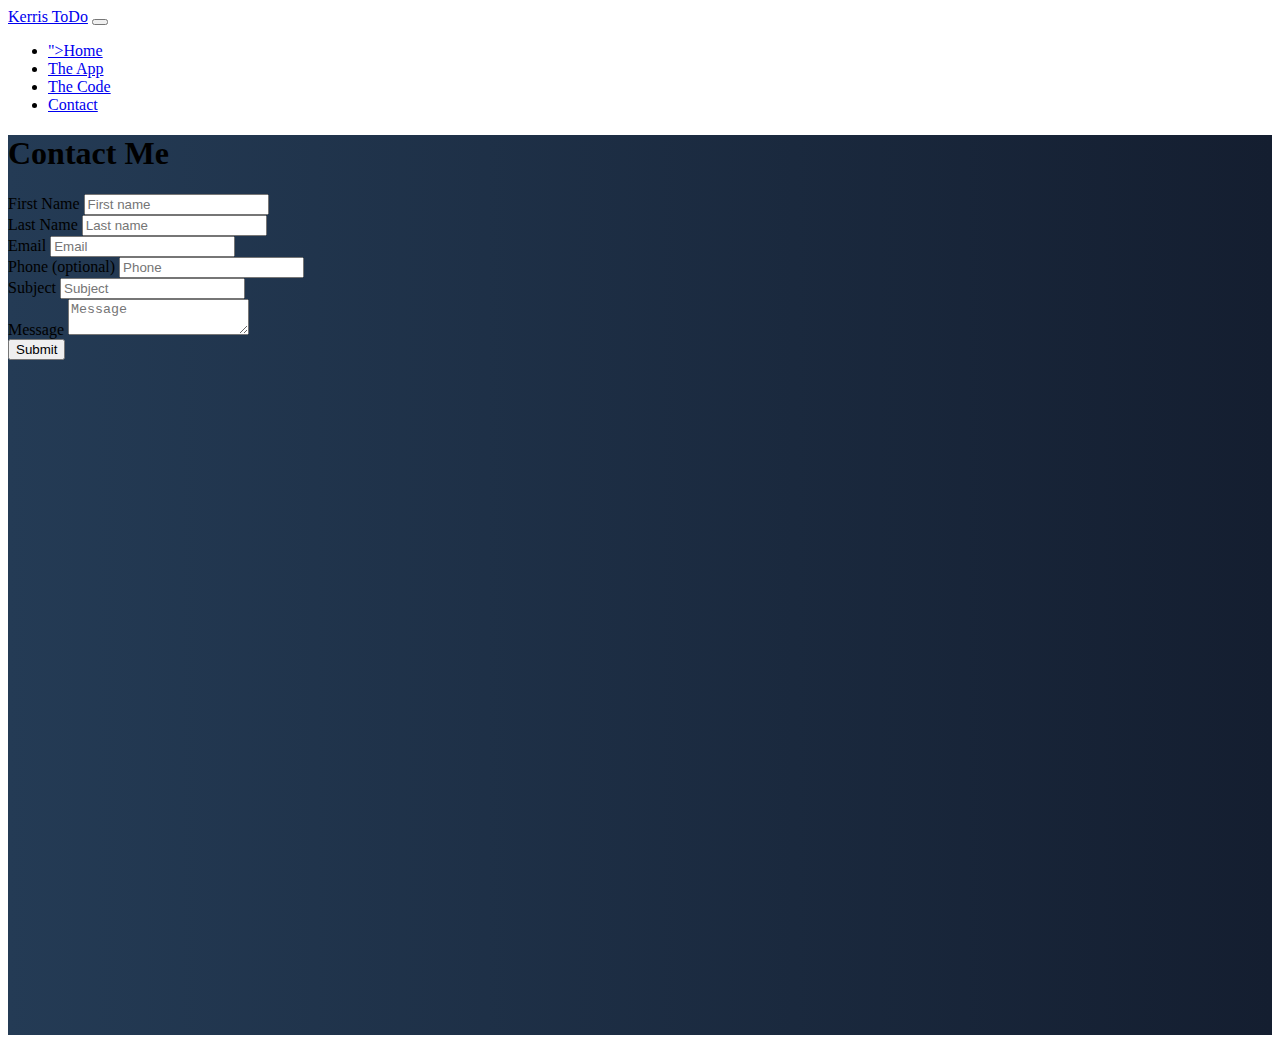
==== JS/contact.html @ 318bdef4 "added contact" ====
<!doctype html>
<html lang="en">

<head>
    <title>First Project v2</title>
    <!-- Required meta tags -->
    <meta charset="utf-8">
    <meta name="viewport" content="width=device-width, initial-scale=1, shrink-to-fit=no">

    <!-- Bootstrap CSS -->
    <link href="https://cdn.jsdelivr.net/npm/bootstrap@5.1.1/dist/css/bootstrap.min.css" rel="stylesheet"
        integrity="sha384-F3w7mX95PdgyTmZZMECAngseQB83DfGTowi0iMjiWaeVhAn4FJkqJByhZMI3AhiU" crossorigin="anonymous">

    <!-- Convert this to an external style sheet -->
    <link rel="stylesheet" href="/CSS/site.css">
</head>

<body>
    <nav class="navbar navbar-expand-md navbar-dark fixed-top">
        <div class="container-fluid">
            <a class="navbar-brand" href="#">Kerris ToDo</a>
            <button class="navbar-toggler" type="button" data-bs-toggle="collapse" data-bs-target="#navbarCollapse"
                aria-controls="navbarCollapse" aria-expanded="false" aria-label="Toggle navigation">
                <span class="navbar-toggler-icon"></span>
            </button>
            <div class="collapse navbar-collapse" id="navbarCollapse">
                <ul class="navbar-nav me-auto mb-2 mb-md-0">
                    <li class="nav-item">
                        <a class="nav-link " aria-current="page" href="index.html="fas fa-helmet-battle    "></i>">Home</a>
                    </li>
                    <li class="nav-item">
                        <a class="nav-link" href="#">The App</a>
                    </li>
                    <li class="nav-item">
                        <a class="nav-link" href="#">The Code</a>
                    </li>
                    <li class="nav-item">
                        <a class="nav-link active" href="Contact.html">Contact</a>
                    </li>
                </ul>
            </div>
        </div>
    </nav>
    <!-- ======= Hero Section ======= -->
    <main id="hero">
        <div class="container col-xxl-8 px-4 py-5">
            <h1 class="text-center mb-3">Contact Me</h1>
            <form action="#">
                <div class="row mb-1">
                    <div class="col">
                        <label class="form-label">First Name</label>
                        <input type="text" name="firstName" class="form-control" placeholder="First name"
                            aria-label="First name" required>
                    </div>
                    <div class="col">
                        <label class="form-label">Last Name</label>
                        <input type="text" name="lastName" class="form-control" placeholder="Last name"
                            aria-label="Last name" required>
                    </div>
                </div>
                <div class="row mb-1">
                    <div class="col">
                        <label class="form-label">Email</label>
                        <input type="email" name="email" class="form-control" placeholder="Email"
                            aria-label="Email" required>
                    </div>
                    <div class="col">
                        <label class="form-label">Phone (optional)</label>
                        <input type="text" name="phone" class="form-control" placeholder="Phone"
                            aria-label="Phone">
                    </div>
                </div>
                <div class="row mb-1">
                    <div class="col">
                        <label class="form-label">Subject</label>
                        <input type="text" name="subject" class="form-control" placeholder="Subject"
                            aria-label="Subject" required>
                    </div>
                </div>
                <div class="row mb-1">
                    <div class="col">
                        <label class="form-label">Message</label>
                        <textarea type="text" name="message" class="form-control" placeholder="Message"
                            aria-label="Message" required></textarea>
                    </div>
                </div>
                <button type="submit" class="btn btn-primary mt-2">Submit</button>
            </form>
        </div>
    </main>
    <!-- Bootstrap JS -->
    <script src="https://cdn.jsdelivr.net/npm/bootstrap@5.1.1/dist/js/bootstrap.bundle.min.js"
        integrity="sha384-/bQdsTh/da6pkI1MST/rWKFNjaCP5gBSY4sEBT38Q/9RBh9AH40zEOg7Hlq2THRZ" crossorigin="anonymous">
    </script>
</body>

</html>
---- CSS/site.css ----
body ,
html {
    color: white
    height: 100%;   
}

#hero {
    min-height: 100vh;
    background: #141E30;
    /* fallback for old browsers */
    background: -webkit-linear-gradient(to right, #243B55, #141E30);
    /* Chrome 10-25, Safari 5.1-6 */
    background: linear-gradient(to right, #243B55, #141E30);
    /* W3C, IE 10+/ Edge, Firefox 16+, Chrome 26+, Opera 12+, Safari 7+ */
}

.taskContainer {
    background-color: white;
    border: solid .5em #ffc107;
    border-radius: .5em;
    box-sizing: border-box;
    flex: 0 0 30%;
    height: 240px;
    margin-top: 1em;
    overflow: auto;
}


#taskItems {
    overflow: hidden;
    position: relative;

}

#taskItems .scrollbox {
    height: 100%;
    overflow: auto;
}


.list {
    list-style: none;
    margin: 0;
    padding: 0;
}

.item {
    background-color: lightgray;
    color: #212121;
    margin: .25em;
    padding: .5em;
}
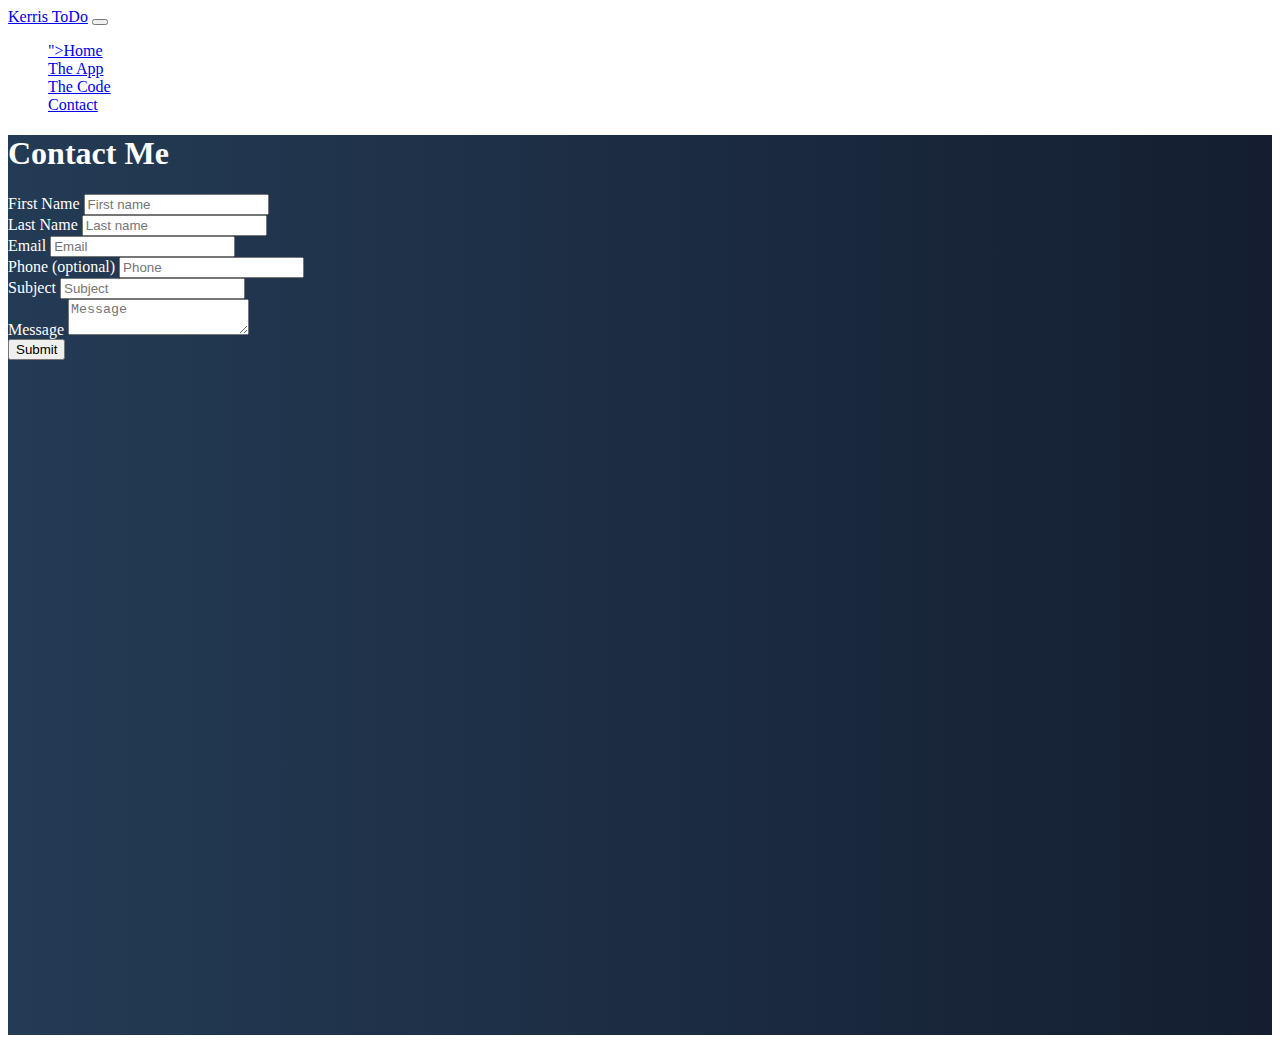
==== commit 6bb028b9: "form" ====
--- a/JS/contact.html
+++ b/JS/contact.html
@@ -35,7 +35,7 @@
                         <a class="nav-link" href="#">The Code</a>
                     </li>
                     <li class="nav-item">
-                        <a class="nav-link active" href="Contact.html">Contact</a>
+                        <a class="nav-link active" href="contact.html">Contact</a>
                     </li>
                 </ul>
             </div>
--- a/CSS/site.css
+++ b/CSS/site.css
@@ -1,7 +1,6 @@
 body ,
 html {
-    color: white
-    height: 100%;   
+    color: white   
 }
 
 #hero {
@@ -46,7 +45,7 @@
 
 .item {
     background-color: lightgray;
-    color: #212121;
+    color: #dad5d5;
     margin: .25em;
     padding: .5em;
 }
